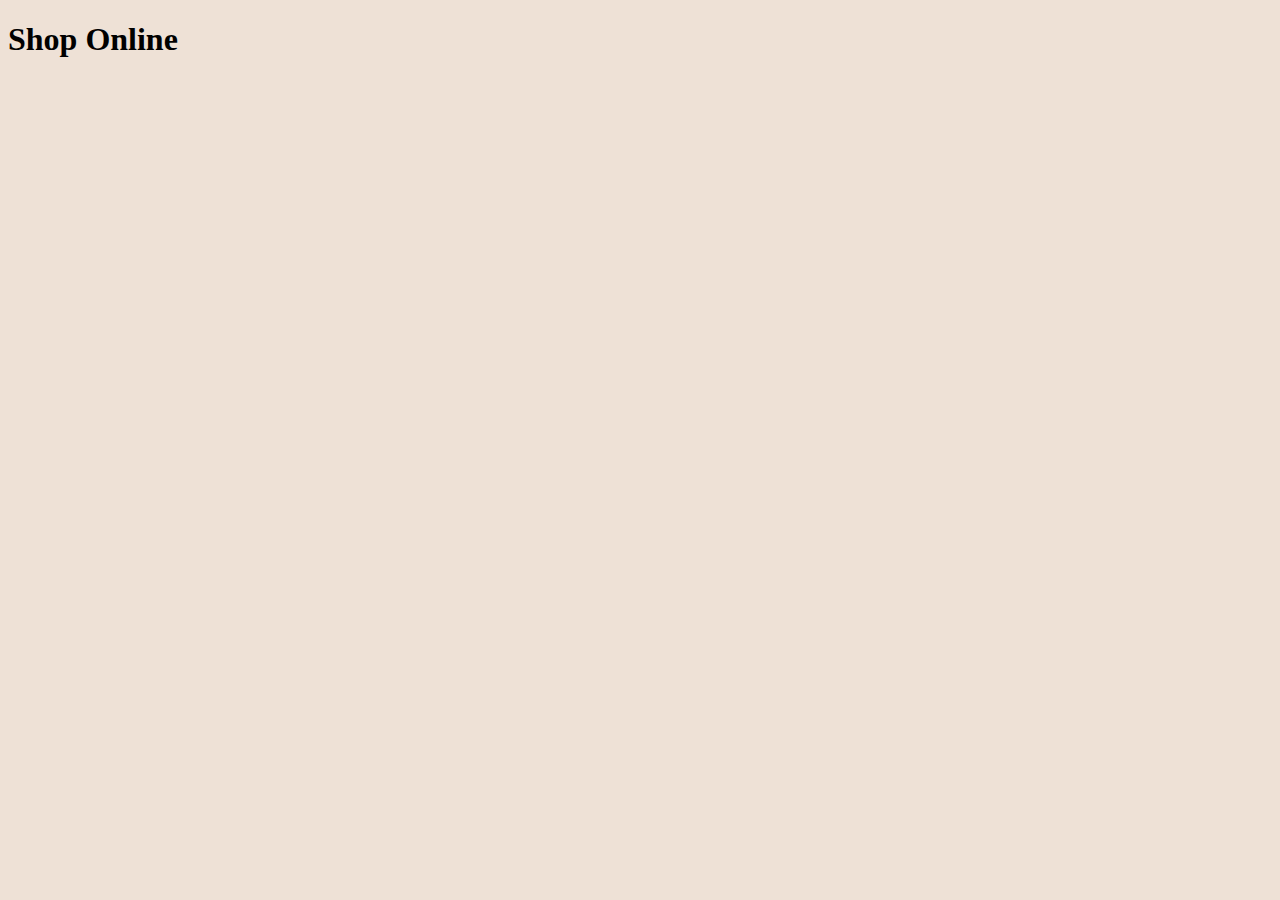
==== index.html @ f59444f7 "update" ====
<!DOCTYPE html>
<html lang="en">
<head>
    <meta charset="UTF-8">
    <meta name="viewport" content="width=device-width, initial-scale=1.0">
    <title>Shop Online</title>
    <i></i>
    <link rel="preconnect" href="https://fonts.googleapis.com">
    <link rel="preconnect" href="https://fonts.gstatic.com" crossorigin>
    <link href="https://fonts.googleapis.com/css2?family=Josefin+Sans:wght@300&display=swap" rel="stylesheet">
    <link rel="preconnect" href="https://fonts.googleapis.com">
    <link rel="preconnect" href="https://fonts.gstatic.com" crossorigin>
    <link href="https://fonts.googleapis.com/css2?family=Mina&display=swap" rel="stylesheet">
    
    <link rel="stylesheet" href="style.css">

    <link rel="icon" type="image/x-icon" href="/images/iconShop.ico">
</head>
<body>
    <nav>
        <h1>Shop Online</h1>
    </nav>
    <script src="script.js"></script>
</body>
</html>
---- style.css ----
body{
    background-color: rgb(238, 225, 214);
}
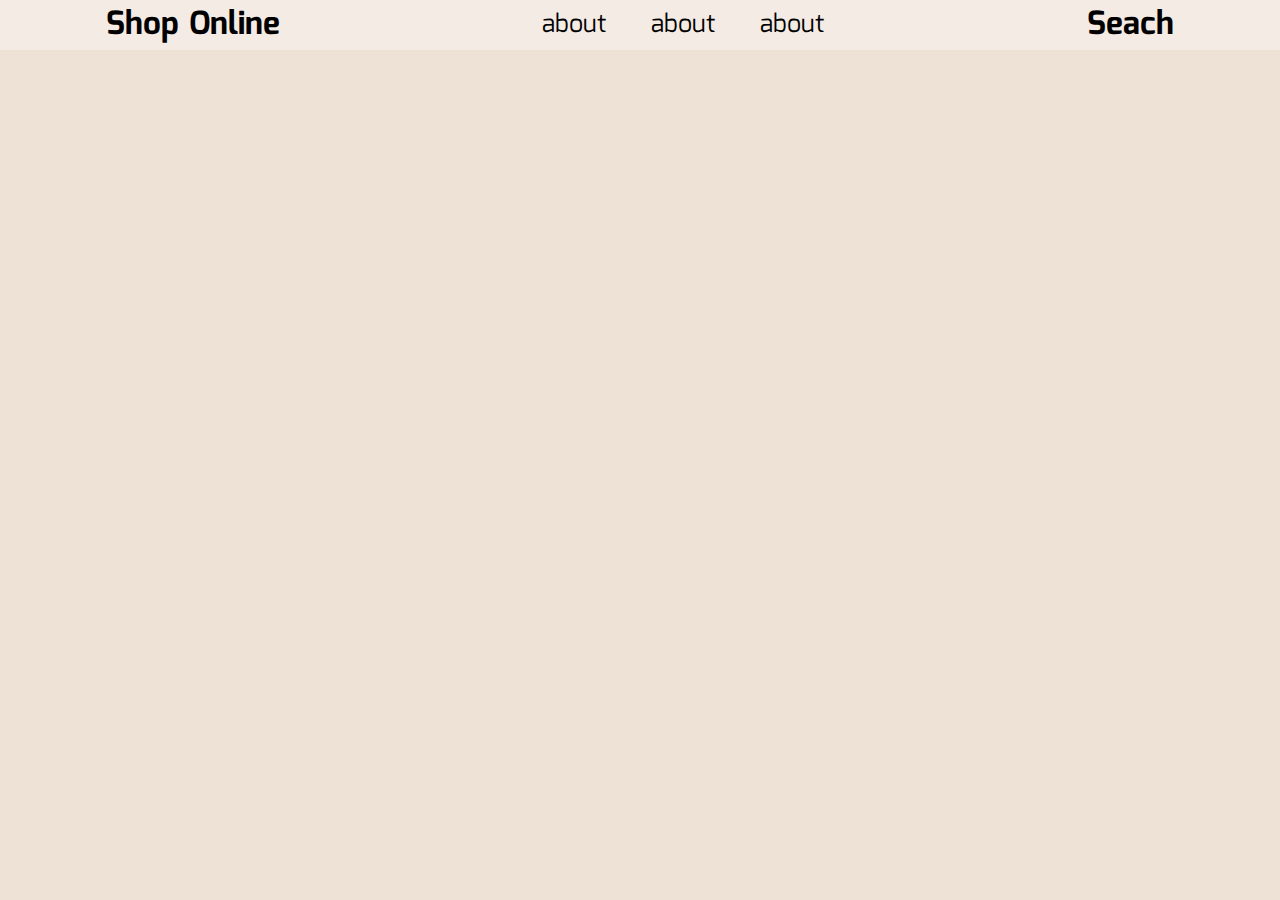
==== commit bfed3581: "update font-end" ====
--- a/index.html
+++ b/index.html
@@ -4,7 +4,6 @@
     <meta charset="UTF-8">
     <meta name="viewport" content="width=device-width, initial-scale=1.0">
     <title>Shop Online</title>
-    <i></i>
     <link rel="preconnect" href="https://fonts.googleapis.com">
     <link rel="preconnect" href="https://fonts.gstatic.com" crossorigin>
     <link href="https://fonts.googleapis.com/css2?family=Josefin+Sans:wght@300&display=swap" rel="stylesheet">
@@ -13,12 +12,17 @@
     <link href="https://fonts.googleapis.com/css2?family=Mina&display=swap" rel="stylesheet">
     
     <link rel="stylesheet" href="style.css">
-
-    <link rel="icon" type="image/x-icon" href="/images/iconShop.ico">
+    <link rel="icon" href="images/iconShop.png" type="image/png">
 </head>
 <body>
     <nav>
         <h1>Shop Online</h1>
+        <div class="about">
+            <a href="">about</a>
+            <a href="">about</a>
+            <a href="">about</a>
+        </div>
+        <h1>Seach</h1>
     </nav>
     <script src="script.js"></script>
 </body>
--- a/style.css
+++ b/style.css
@@ -1,3 +1,35 @@
+*{
+    margin: 0;
+    padding: 0;
+}
 body{
     background-color: rgb(238, 225, 214);
+}
+nav{
+    background-color: rgba(255, 255, 255, 0.341);
+    display: flex;
+    flex-direction: row;
+    align-items: center;
+    justify-content: space-around;
+}
+h1{
+    font-family: 'Mina', sans-serif;
+    cursor: pointer;
+}
+h2{
+    font-family: 'Mina', sans-serif;
+}
+.about{
+    display: flex;
+    justify-content: space-between;
+    align-items: center;
+    padding: 0 50px;
+    font-size: 25px;
+    font-family: 'Mina', sans-serif;
+    gap: 45px;
+}
+.about a{
+    cursor: pointer;
+    text-decoration: none;
+    color: black;
 }